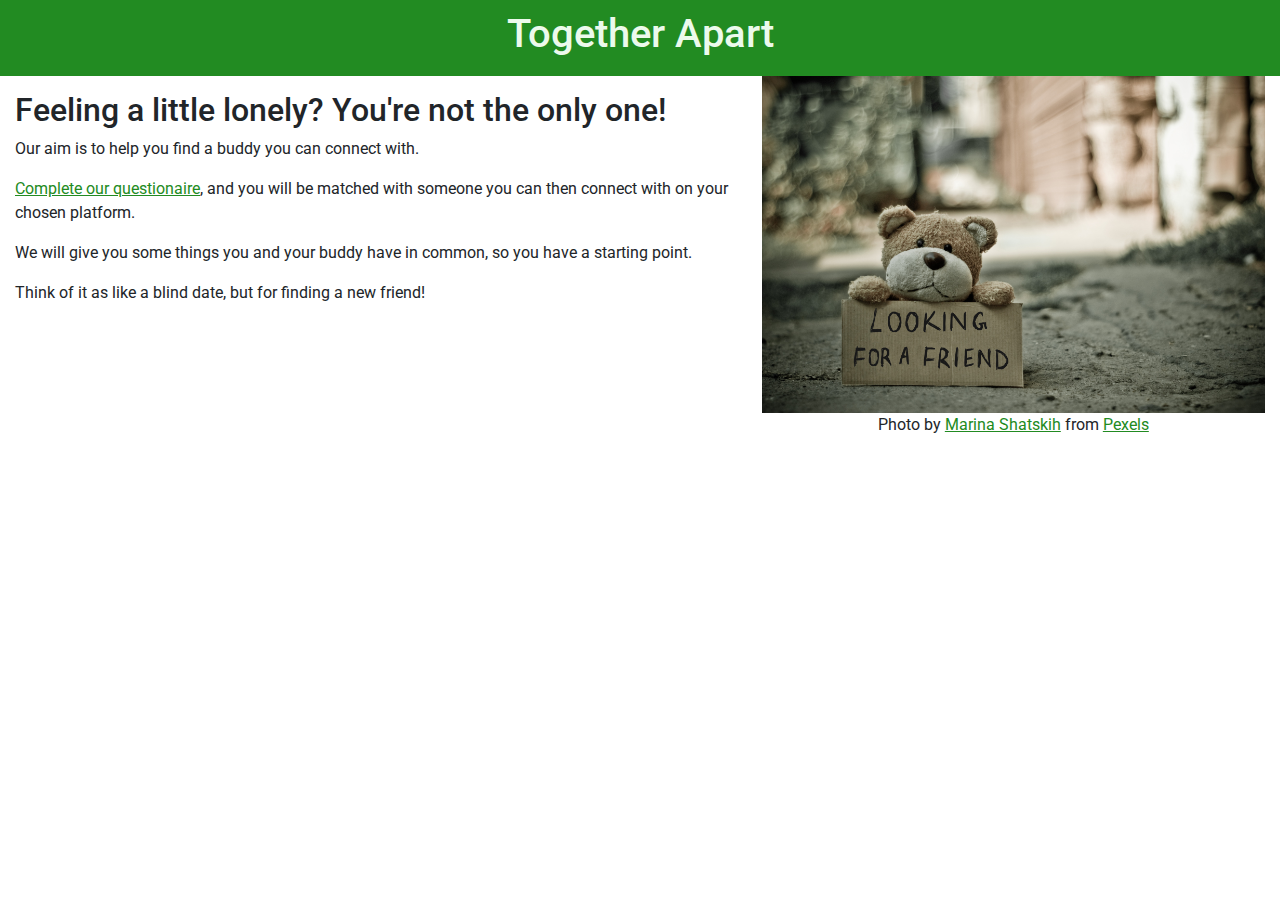
==== index.html @ 17b51ede "Update index.html" ====
<!DOCTYPE HTML>

<head>
    <meta charset="UTF-8">
    <title>Together Apart</title>
    <link rel="shortcut icon" href="#">
    <link href="https://fonts.googleapis.com/css2?family=Roboto:wght@300;400;500;700%26display=swap" rel="stylesheet">
    <link rel="stylesheet" href="style.css">
    <link rel="stylesheet" href="https://stackpath.bootstrapcdn.com/bootstrap/4.4.1/css/bootstrap.min.css" integrity="sha384-Vkoo8x4CGsO3+Hhxv8T/Q5PaXtkKtu6ug5TOeNV6gBiFeWPGFN9MuhOf23Q9Ifjh" crossorigin="anonymous">

</head>
<body>
    <header>
        <h1>Together Apart</h1>
    </header>
    <main>
        <div class="col-md-7 float-left">
            <h2>Feeling a little lonely? You're not the only one!</h2>
            <p>Our aim is to help you find a buddy you can connect with.</p>
            <p><a class="link" href="./form.html">Complete our questionaire</a>, and you will be matched with someone you can then connect with on your chosen platform.</p>
            <p>We will give you some things you and your buddy have in common, so you have a starting point.</p>
            <p>Think of it as like a blind date, but for finding a new friend!</p>
        </div>
        <figure class="col-md-5 float-right">
            <img title="Photo by Marina Shatskih from Pexels" class="bear-photo" src="looking-for-a-friend-bear.jpg" alt="Teddy bear holding a sign that says 'Looking for a friend'" />
            <figcaption>Photo by <a class="link" href="https://www.pexels.com/@murrrchalla?utm_content=attributionCopyText%26utm_medium=referral%26utm_source=pexels" target="_blank">Marina Shatskih</a> from <a class="link" href="https://www.pexels.com/photo/looking-for-a-friend-bear-165263/?utm_content=attributionCopyText%26utm_medium=referral%26utm_source=pexels" target="_blank">Pexels</a></figcaption>
        </figure>
    </main>
    <footer>
        
    </footer>

</body>
---- style.css ----
body {
    font-family: 'Roboto', sans-serif;
}

header {
    background-color: #228b22;
    color: #ecfaec;
    text-align: center;
    vertical-align: auto;
    margin: 0;
    padding: 10px;
}

h2 {
    padding-top: 15px;
}

.link {
    color: #228b22;
    text-decoration: underline;
}

.link:hover {
    color: #0f3c0f;
    text-decoration: none;
}

.bear-photo {
    display: flex;
    max-width: 100%;
}

figcaption {
    text-align: center;
}
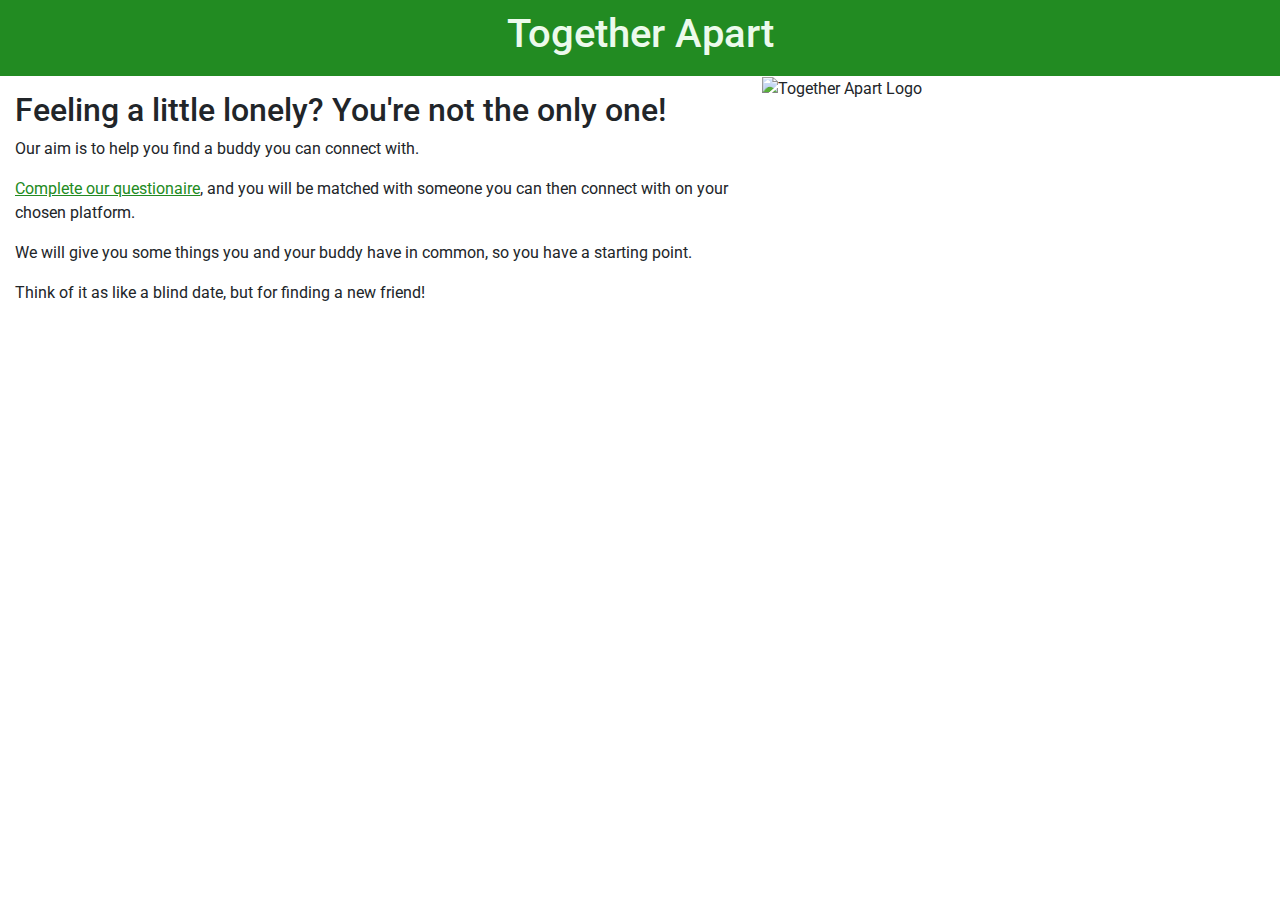
==== commit dc90d4a5: "Update index.html" ====
--- a/index.html
+++ b/index.html
@@ -11,6 +11,7 @@
 </head>
 <body>
     <header>
+        <!--<img src="#" alt="#">-->
         <h1>Together Apart</h1>
     </header>
     <main>
@@ -22,8 +23,9 @@
             <p>Think of it as like a blind date, but for finding a new friend!</p>
         </div>
         <figure class="col-md-5 float-right">
-            <img title="Photo by Marina Shatskih from Pexels" class="bear-photo" src="looking-for-a-friend-bear.jpg" alt="Teddy bear holding a sign that says 'Looking for a friend'" />
-            <figcaption>Photo by <a class="link" href="https://www.pexels.com/@murrrchalla?utm_content=attributionCopyText%26utm_medium=referral%26utm_source=pexels" target="_blank">Marina Shatskih</a> from <a class="link" href="https://www.pexels.com/photo/looking-for-a-friend-bear-165263/?utm_content=attributionCopyText%26utm_medium=referral%26utm_source=pexels" target="_blank">Pexels</a></figcaption>
+            <img title="Together Apart Logo" class="main-logo" src="logo.png" alt="Together Apart Logo"/>
+            <!--<img title="Photo by Marina Shatskih from Pexels" class="bear-photo" src="looking-for-a-friend-bear.jpg" alt="Teddy bear holding a sign that says 'Looking for a friend'" />-->
+            <!--<figcaption>Photo by <a class="link" href="https://www.pexels.com/@murrrchalla?utm_content=attributionCopyText%26utm_medium=referral%26utm_source=pexels" target="_blank">Marina Shatskih</a> from <a class="link" href="https://www.pexels.com/photo/looking-for-a-friend-bear-165263/?utm_content=attributionCopyText%26utm_medium=referral%26utm_source=pexels" target="_blank">Pexels</a></figcaption>-->
         </figure>
     </main>
     <footer>
--- a/style.css
+++ b/style.css
@@ -9,6 +9,16 @@
     vertical-align: auto;
     margin: 0;
     padding: 10px;
+}
+
+h1 a {
+    color: #ecfaec;
+    text-decoration: underline;
+}
+
+h1 a:hover {
+    color: #51d151;
+    text-decoration: none;
 }
 
 h2 {
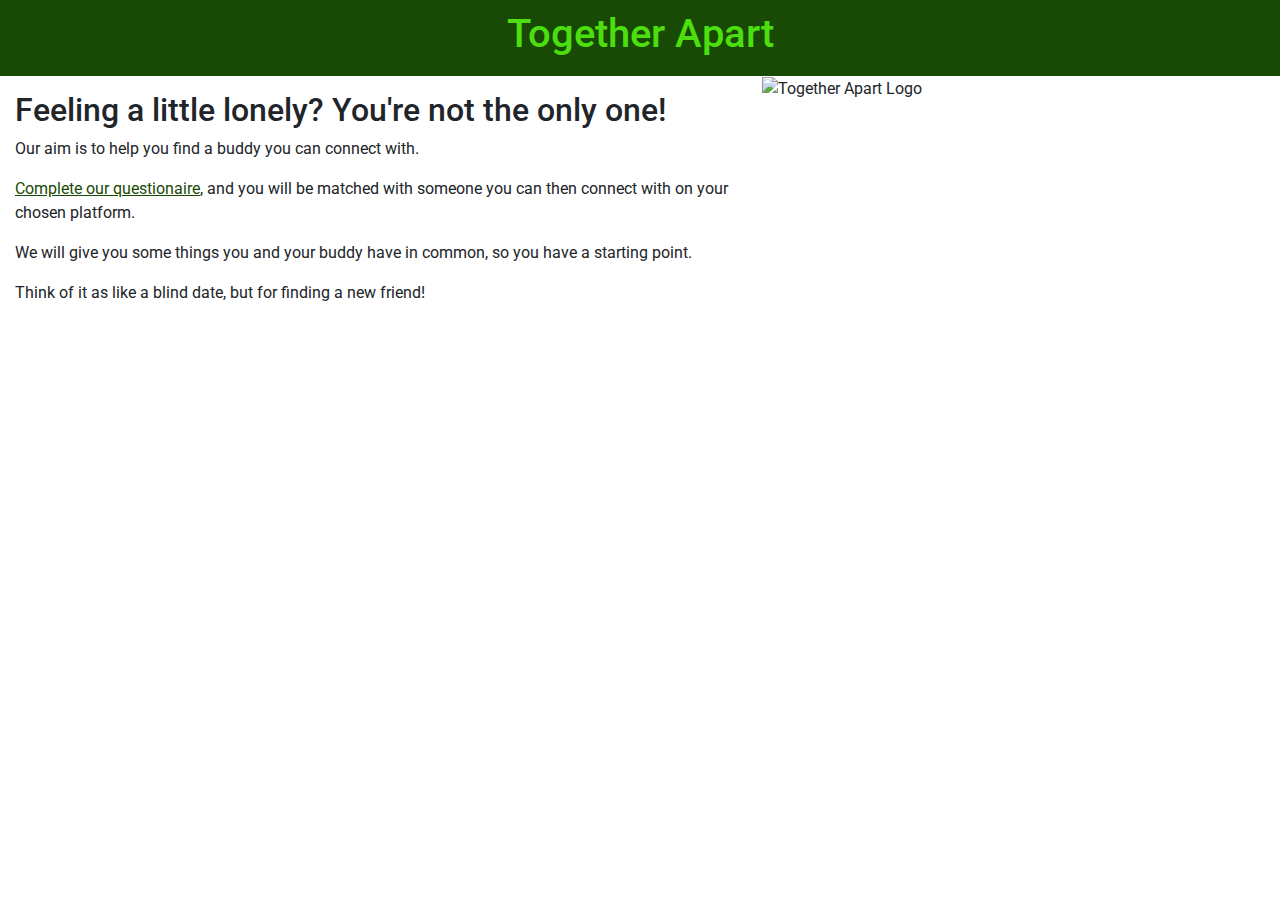
==== commit 48c07b17: "Update index.html" ====
--- a/index.html
+++ b/index.html
@@ -1,9 +1,9 @@
 <!DOCTYPE HTML>
-
+<html>
 <head>
     <meta charset="UTF-8">
     <title>Together Apart</title>
-    <link rel="shortcut icon" href="#">
+    <link rel="shortcut icon" href="logo.png">
     <link href="https://fonts.googleapis.com/css2?family=Roboto:wght@300;400;500;700%26display=swap" rel="stylesheet">
     <link rel="stylesheet" href="style.css">
     <link rel="stylesheet" href="https://stackpath.bootstrapcdn.com/bootstrap/4.4.1/css/bootstrap.min.css" integrity="sha384-Vkoo8x4CGsO3+Hhxv8T/Q5PaXtkKtu6ug5TOeNV6gBiFeWPGFN9MuhOf23Q9Ifjh" crossorigin="anonymous">
@@ -32,4 +32,5 @@
         
     </footer>
 
-</body>+</body>
+</html>--- a/style.css
+++ b/style.css
@@ -1,10 +1,11 @@
 body {
     font-family: 'Roboto', sans-serif;
+    background-color: #60f122;
 }
 
 header {
-    background-color: #228b22;
-    color: #ecfaec;
+    background-color: #194a05;
+    color: #4cde0e;
     text-align: center;
     vertical-align: auto;
     margin: 0;
@@ -12,12 +13,12 @@
 }
 
 h1 a {
-    color: #ecfaec;
+    color: #4cde0e;
     text-decoration: underline;
 }
 
 h1 a:hover {
-    color: #51d151;
+    color: #60f122;
     text-decoration: none;
 }
 
@@ -26,12 +27,12 @@
 }
 
 .link {
-    color: #228b22;
+    color: #194a05;
     text-decoration: underline;
 }
 
 .link:hover {
-    color: #0f3c0f;
+    color: #4cde0e;
     text-decoration: none;
 }
 
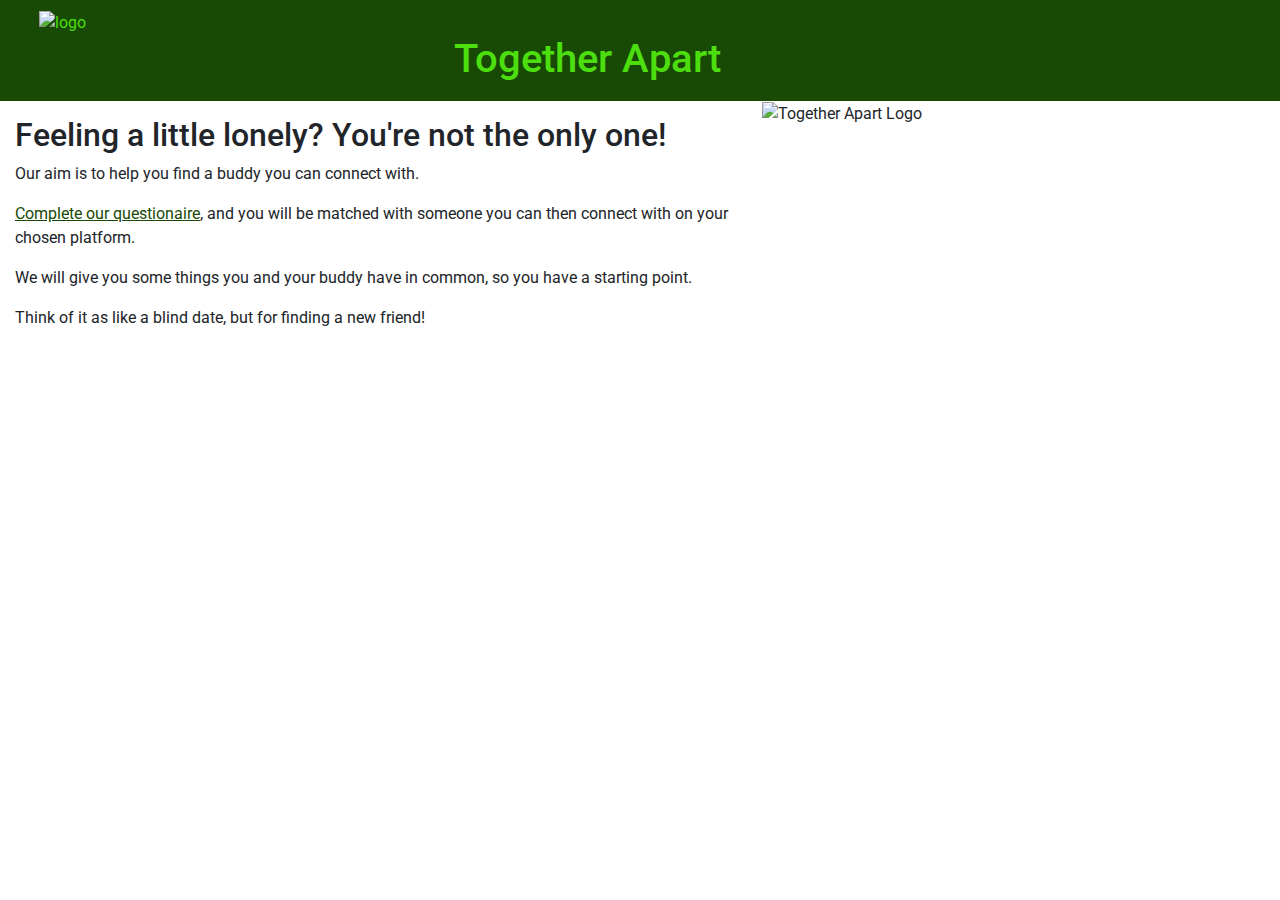
==== commit 3bc0a129: "Update index.html" ====
--- a/index.html
+++ b/index.html
@@ -11,8 +11,14 @@
 </head>
 <body>
     <header>
-        <!--<img src="#" alt="#">-->
-        <h1>Together Apart</h1>
+        <div>
+            <div class="col-md-1 logo">
+                <img src="logo.png" alt="logo"/>
+            </div>
+            <div class="col-md-11">
+                <h1>Together Apart</h1>
+            </div>
+        </div>
     </header>
     <main>
         <div class="col-md-7 float-left">
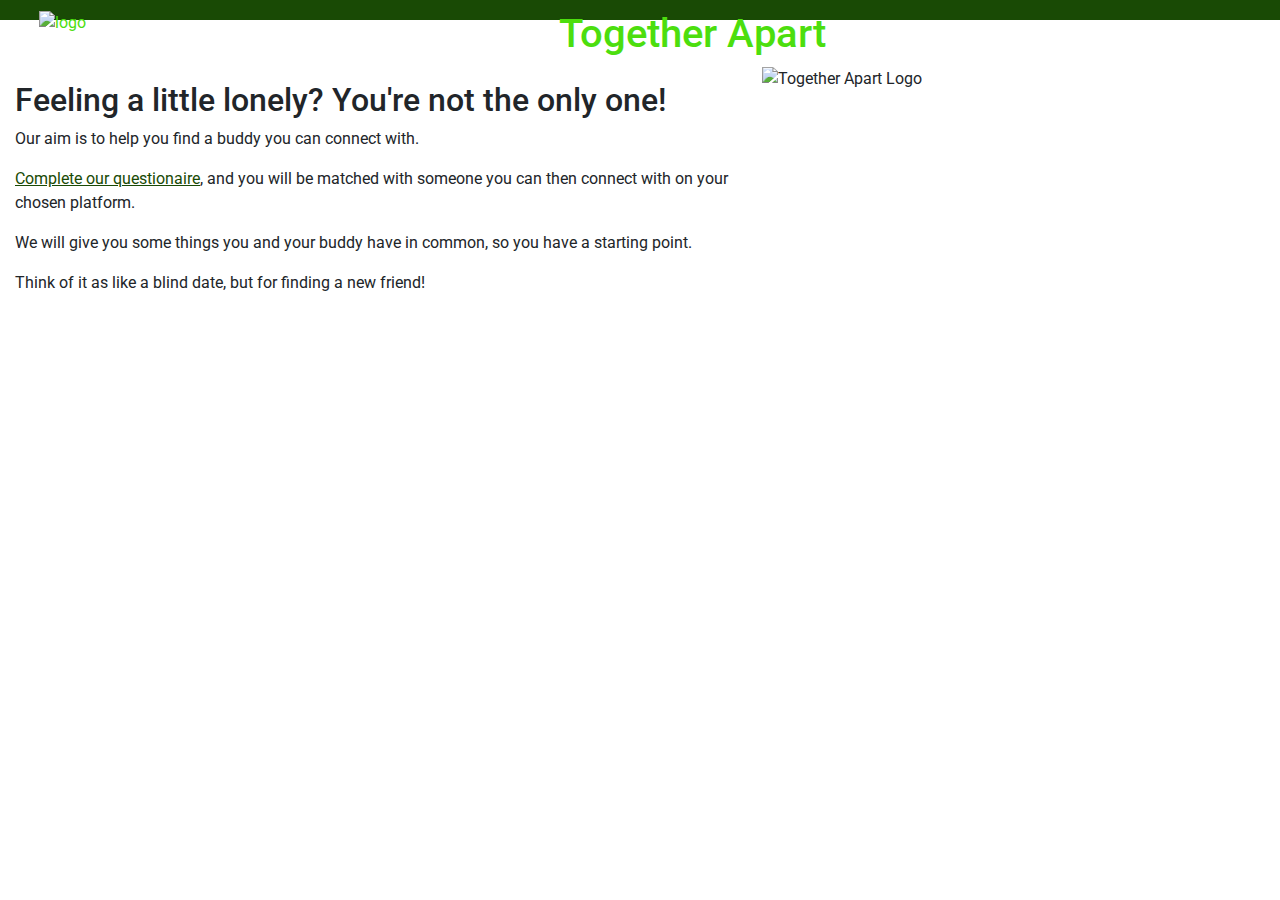
==== commit 30f2ea5d: "Update index.html" ====
--- a/index.html
+++ b/index.html
@@ -12,10 +12,10 @@
 <body>
     <header>
         <div>
-            <div class="col-md-1 logo">
+            <div class="col-md-1 float-left logo">
                 <img src="logo.png" alt="logo"/>
             </div>
-            <div class="col-md-11">
+            <div class="col-md-11 float-right">
                 <h1>Together Apart</h1>
             </div>
         </div>
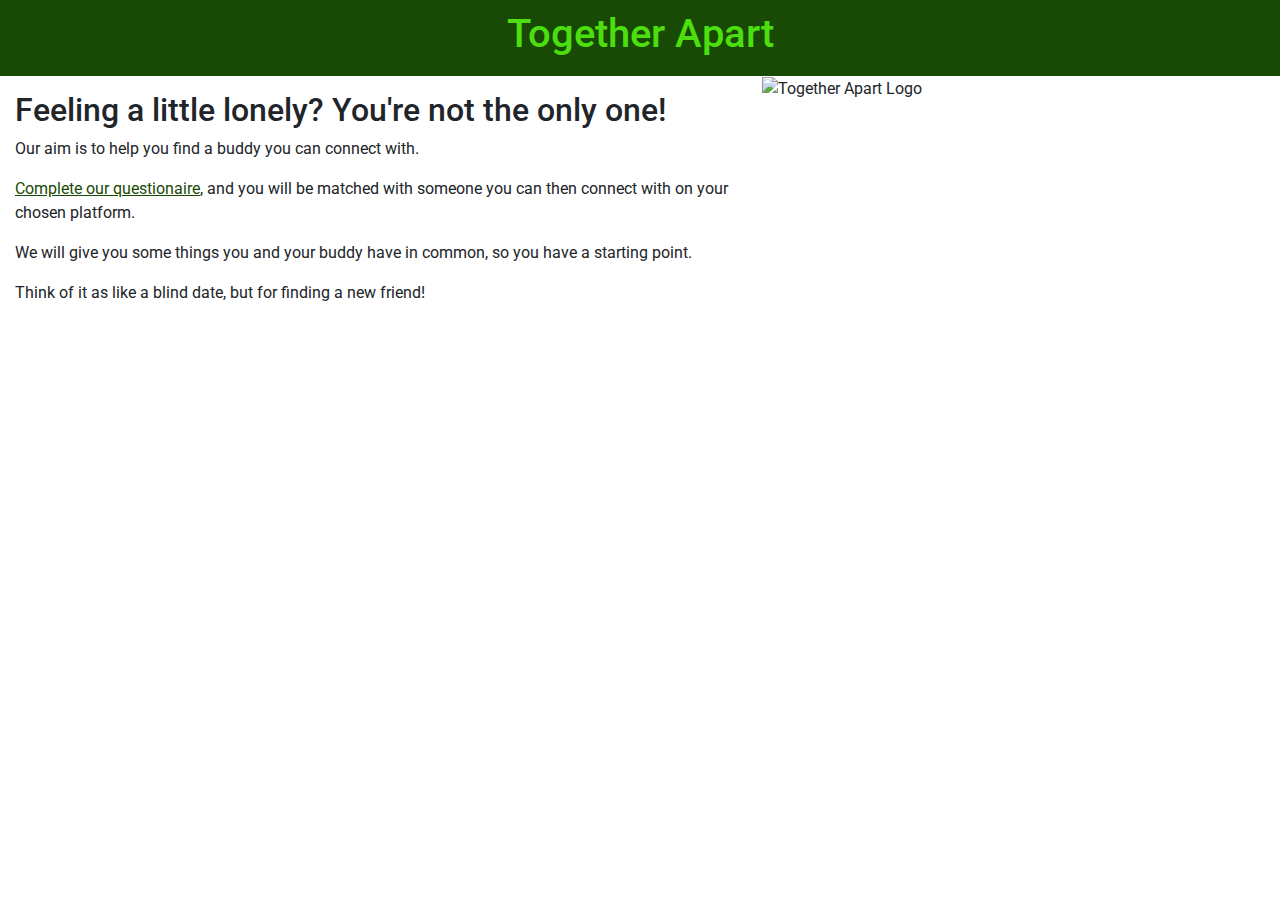
==== commit c1a0811f: "Update index.html" ====
--- a/index.html
+++ b/index.html
@@ -11,14 +11,7 @@
 </head>
 <body>
     <header>
-        <div>
-            <div class="col-md-1 float-left logo">
-                <img src="logo.png" alt="logo"/>
-            </div>
-            <div class="col-md-11 float-right">
-                <h1>Together Apart</h1>
-            </div>
-        </div>
+        <h1>Together Apart</h1>
     </header>
     <main>
         <div class="col-md-7 float-left">
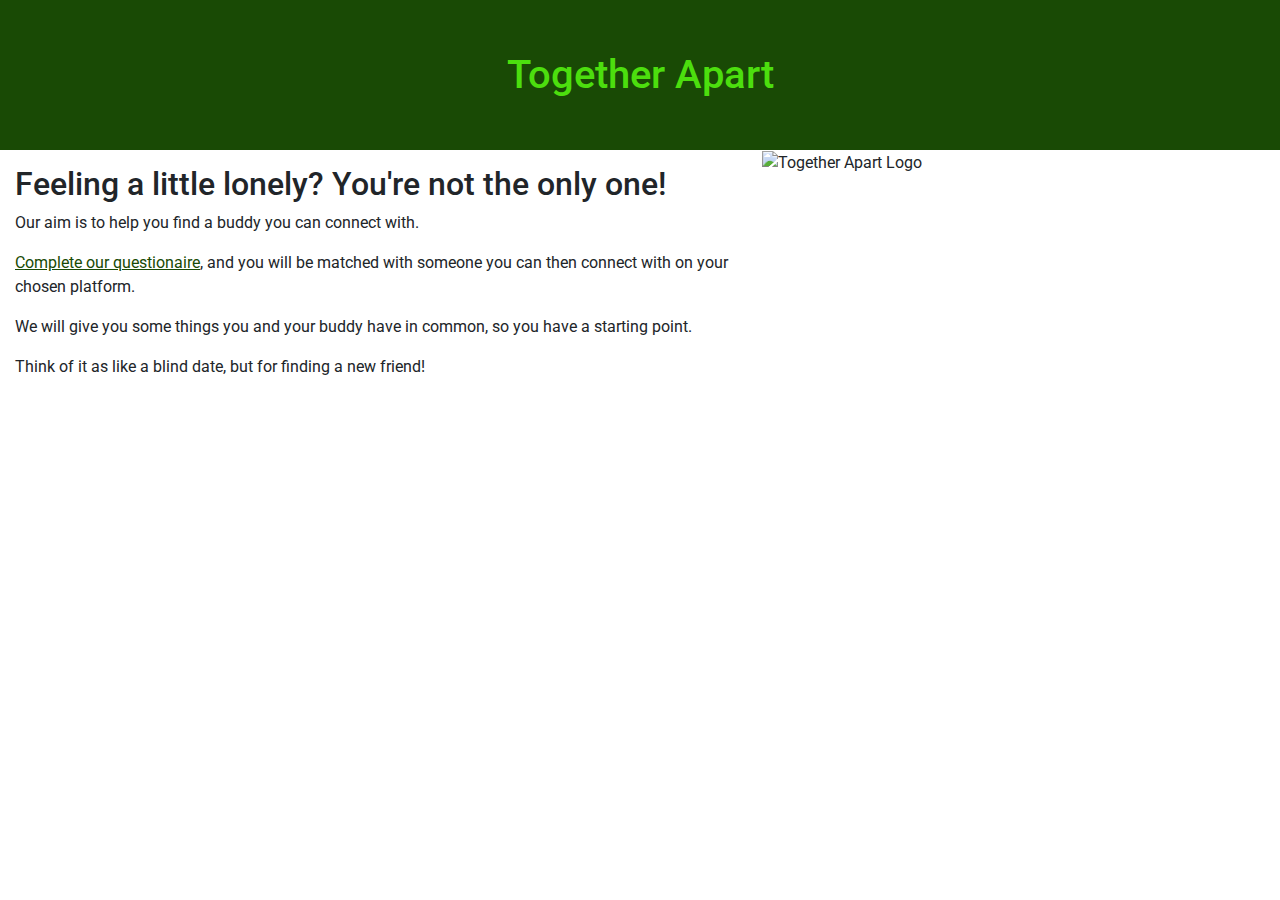
==== commit 6d1314f5: "Update index.html" ====
--- a/index.html
+++ b/index.html
@@ -11,7 +11,7 @@
 </head>
 <body>
     <header>
-        <h1>Together Apart</h1>
+        <h1 class="title">Together Apart</h1>
     </header>
     <main>
         <div class="col-md-7 float-left">
--- a/style.css
+++ b/style.css
@@ -1,6 +1,5 @@
 body {
     font-family: 'Roboto', sans-serif;
-    background-color: #60f122;
 }
 
 header {
@@ -8,19 +7,22 @@
     color: #4cde0e;
     text-align: center;
     vertical-align: auto;
-    margin: 0;
-    padding: 10px;
+    margin: auto;
+    padding: 15px;
+    min-height: 120px;
 }
 
-h1 a {
-    color: #4cde0e;
-    text-decoration: underline;
-}
+/*h1 a {*/
+/*    color: #4cde0e;*/
+/*    text-decoration: underline;*/
+/*    margin: auto;*/
+/*    padding: 35px;*/
+/*}*/
 
-h1 a:hover {
-    color: #60f122;
-    text-decoration: none;
-}
+/*h1 a:hover {*/
+/*    color: #60f122;*/
+/*    text-decoration: none;*/
+/*}*/
 
 h2 {
     padding-top: 15px;
@@ -36,12 +38,28 @@
     text-decoration: none;
 }
 
-.bear-photo {
-    display: flex;
-    max-width: 100%;
+/*.logo {*/
+    /*max-height: 10%;*/
+    /*display: inline;*/
+/*    height: 10%;*/
+/*}*/
+
+.logo1 {
+    display: inline-block;
+    align-items: center;
 }
 
-figcaption {
+.title {
+    margin: auto;
     text-align: center;
+    height: 120px;
+    line-height: 120px;
+    
+    /*align-items: center;*/
+    /*vertical-align: middle;*/
+    /*padding-top: 20px;*/
+    /*padding-top: 30px;*/
+    /*padding-bottom: 30px;*/
 }
 
+
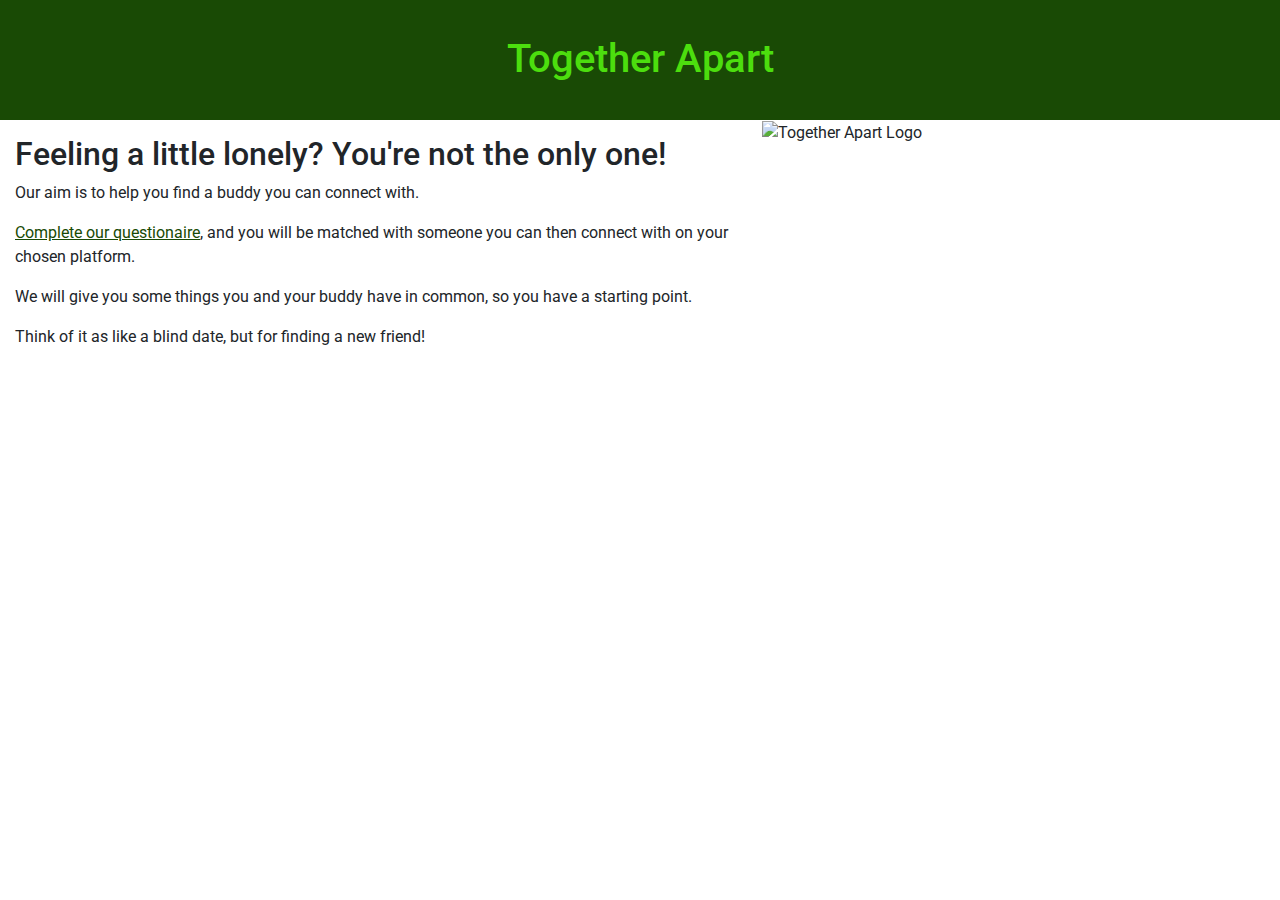
==== commit 285d0a2b: "Update index.html" ====
--- a/index.html
+++ b/index.html
@@ -23,8 +23,6 @@
         </div>
         <figure class="col-md-5 float-right">
             <img title="Together Apart Logo" class="main-logo" src="logo.png" alt="Together Apart Logo"/>
-            <!--<img title="Photo by Marina Shatskih from Pexels" class="bear-photo" src="looking-for-a-friend-bear.jpg" alt="Teddy bear holding a sign that says 'Looking for a friend'" />-->
-            <!--<figcaption>Photo by <a class="link" href="https://www.pexels.com/@murrrchalla?utm_content=attributionCopyText%26utm_medium=referral%26utm_source=pexels" target="_blank">Marina Shatskih</a> from <a class="link" href="https://www.pexels.com/photo/looking-for-a-friend-bear-165263/?utm_content=attributionCopyText%26utm_medium=referral%26utm_source=pexels" target="_blank">Pexels</a></figcaption>-->
         </figure>
     </main>
     <footer>
@@ -32,4 +30,4 @@
     </footer>
 
 </body>
-</html>+</html>
--- a/style.css
+++ b/style.css
@@ -11,18 +11,6 @@
     padding: 15px;
     min-height: 120px;
 }
-
-/*h1 a {*/
-/*    color: #4cde0e;*/
-/*    text-decoration: underline;*/
-/*    margin: auto;*/
-/*    padding: 35px;*/
-/*}*/
-
-/*h1 a:hover {*/
-/*    color: #60f122;*/
-/*    text-decoration: none;*/
-/*}*/
 
 h2 {
     padding-top: 15px;
@@ -38,12 +26,6 @@
     text-decoration: none;
 }
 
-/*.logo {*/
-    /*max-height: 10%;*/
-    /*display: inline;*/
-/*    height: 10%;*/
-/*}*/
-
 .logo1 {
     display: inline-block;
     align-items: center;
@@ -52,14 +34,8 @@
 .title {
     margin: auto;
     text-align: center;
-    height: 120px;
-    line-height: 120px;
-    
-    /*align-items: center;*/
-    /*vertical-align: middle;*/
-    /*padding-top: 20px;*/
-    /*padding-top: 30px;*/
-    /*padding-bottom: 30px;*/
+    padding-top: 20px;
+    padding-bottom: 20px;
 }
 
 
